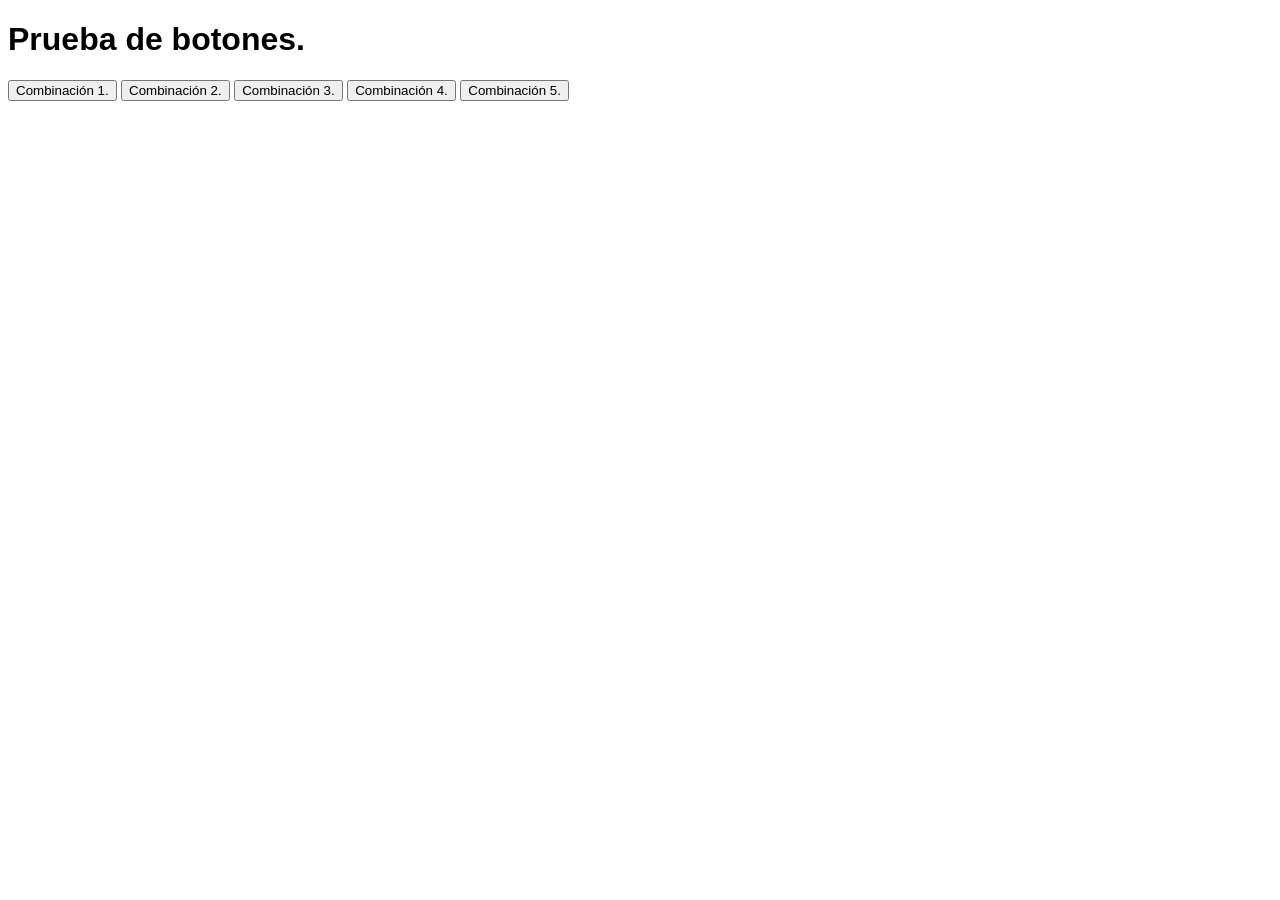
==== pruebas.html @ 7c1949a2 "Inicio actividad libreria botones." ====
<!DOCTYPE html>
<html lang="en">
<head>
    <meta charset="UTF-8">
    <meta name="viewport" content="width=device-width, initial-scale=1.0">
    <title>Pruebas.</title>
    <link rel="stylesheet" href="./style.css">
</head>
<body>
    <h1>Prueba de botones.</h1>
    <button>Combinación 1.</button>
    <button>Combinación 2.</button>
    <button>Combinación 3.</button>
    <button>Combinación 4.</button>
    <button>Combinación 5.</button>
</body>
</html>
---- style.css ----
*{
    font-family: sans-serif;
    cursor: pointer;
}
btn-primary {
    background-color: #1565C0;
    color: #FFFFFF;
}
btn-secondary {
    background-color: #D1D5DB;
    color: #111827;
}
btn-succes {
    background-color: #16703C;
    color: #FFFFFF;
}
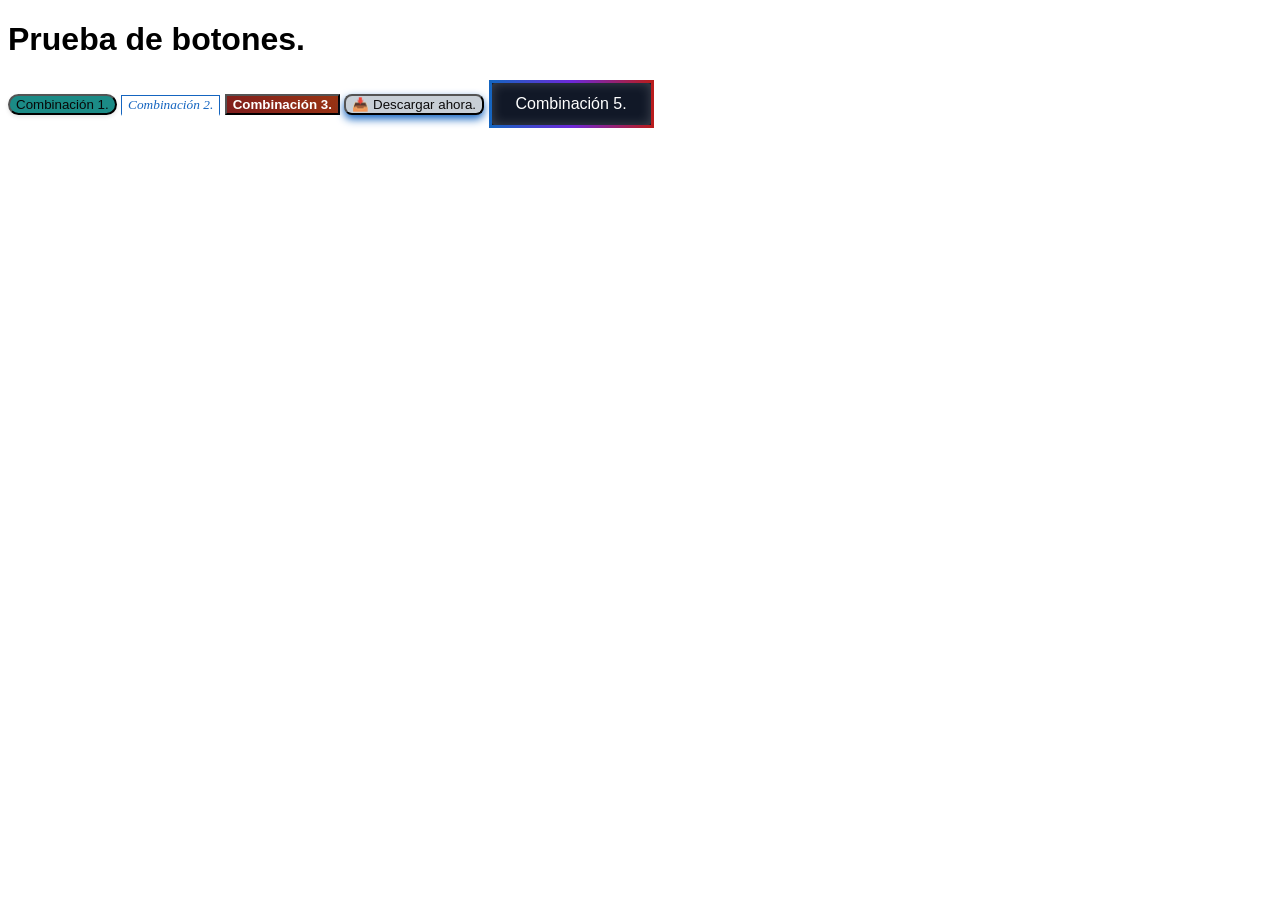
==== commit f1e3a697: "feat: realización de 5 pruebas de combinación de botones" ====
--- a/pruebas.html
+++ b/pruebas.html
@@ -1,17 +1,35 @@
 <!DOCTYPE html>
 <html lang="en">
+
 <head>
     <meta charset="UTF-8">
     <meta name="viewport" content="width=device-width, initial-scale=1.0">
     <title>Pruebas.</title>
     <link rel="stylesheet" href="./style.css">
 </head>
+
 <body>
     <h1>Prueba de botones.</h1>
-    <button>Combinación 1.</button>
-    <button>Combinación 2.</button>
-    <button>Combinación 3.</button>
-    <button>Combinación 4.</button>
-    <button>Combinación 5.</button>
+    <button class="btn-primary btn-pill btn-shadow-soft btn-lift">
+        Combinación 1.
+    </button>
+
+    <button class="btn-secondary btn-outline btn-elegant btn-hover-underline">
+        Combinación 2.
+    </button>
+
+    <button class="btn-custom btn-gradient-diagonal btn-bold btn-glow-pulse">
+        Combinación 3.
+    </button>
+
+    <button class="btn-download btn-rounded btn-shadow-color btn-grow">
+        📥 Descargar ahora.
+    </button>
+
+    <button class="btn-dark btn-glass btn-rainbow-border btn-transition-slow">
+        Combinación 5.
+    </button>
+
 </body>
+
 </html>
--- a/style.css
+++ b/style.css
@@ -1,16 +1,1541 @@
-*{
+* {
     font-family: sans-serif;
-    cursor: pointer;
-}
-btn-primary {
-    background-color: #1565C0;
-    color: #FFFFFF;
-}
-btn-secondary {
+    box-sizing: border-box;
+
+    button,
+    a,
+    input[type="submit"] {
+        cursor: pointer;
+    }
+}
+
+.btn:focus-visible {
+    box-shadow: 0 0 0 3px #ffffff, 0 0 0 6px #0076ff;
+}
+
+/*1. Practica background-color, color, border, padding y tipografía*/
+/*botón # 1*/
+.btn-primary {
+    background-color: #1565C0;
+    color: #FFFFFF;
+}
+
+/*botón # 2*/
+.btn-secondary {
     background-color: #D1D5DB;
     color: #111827;
 }
-btn-succes {
+
+/*botón # 3*/
+.btn-success {
     background-color: #16703C;
     color: #FFFFFF;
+}
+
+/*botón # 4*/
+.btn-danger {
+    background-color: #B91C1C;
+    color: #FFFFFF;
+}
+
+/*botón # 5*/
+.btn-warning {
+    background-color: #FACC15;
+    color: #111827;
+}
+
+/*botón # 6*/
+.btn-info {
+    background-color: #67E8F9;
+    color: #111827;
+}
+
+/*botón # 7*/
+.btn-dark {
+    background-color: #1F2937;
+    color: #FFFFFF;
+}
+
+/*botón # 8*/
+.btn-light {
+    background-color: #F9FAFB;
+    color: #111827;
+    border: #6B7280;
+}
+
+/*botón # 9*/
+.btn-text {
+    color: #1565C0;
+}
+
+/*botón # 10*/
+Fondo transparente,
+sin borde visible .btn-custom {
+    background-color: #6D28D9;
+    color: #FFFFFF;
+}
+
+/*2. Practica border, border-radius, width, height y padding.*/
+/*botón # 11*/
+.btn-outline {
+    background-color: transparent;
+    border: 1px solid #1565C0;
+    color: #1565C0;
+}
+
+/*botón # 11*/
+.btn-border-thick {
+    border: 4px solid #1565C0;
+    color: #1565C0;
+}
+
+/*botón # 13*/
+.btn-border-dashed {
+    border: 2px dashed #1565C0;
+    color: #1565C0;
+}
+
+/*botón # 14*/
+.btn-border-dotted {
+    border: 2px dotted #1565C0;
+    color: #1565C0;
+}
+
+/*botón # 15*/
+.btn-rounded {
+    border-radius: 8px;
+    color: #0b3b16;
+}
+
+/*botón # 16*/
+.btn-pill {
+    border-radius: 9999px;
+    color: #350179;
+}
+
+/*botón # 17*/
+.btn-circle {
+    width: 60px;
+    height: 60px;
+    border-radius: 50%;
+}
+
+/*botón # 18*/
+.btn-small {
+    font-size: 12px;
+    padding: 4px 8px;
+}
+
+/*botón # 19*/
+.btn-large {
+    font-size: 20px;
+    padding: 12px 24px;
+}
+
+/*botón # 20*/
+.btn-full {
+    width: 100%;
+    padding: 12px 0;
+}
+
+/*Categoría 3. Tipografía y sombras — básico a intermedio*/
+/*botón # 21*/
+.btn-uppercase {
+    text-transform: uppercase;
+}
+
+/*botón # 22*/
+.btn-spaced {
+    letter-spacing: 2px;
+}
+
+/*botón # 23*/
+.btn-bold {
+    font-weight: bold;
+}
+
+/*botón # 24*/
+.btn-elegant {
+    font-family: 'Times New Roman', serif;
+    font-style: italic;
+}
+
+/*botón # 25*/
+.btn-underline {
+    text-decoration: underline;
+}
+
+/*botón # 26*/
+.btn-shadow-soft {
+    box-shadow: 0 2px 4px rgba(0, 0, 0, 0.1);
+}
+
+/*botón # 27*/
+.btn-shadow-strong {
+    box-shadow: 0 4px 8px rgba(0, 0, 0, 0.2);
+}
+
+/*botón # 28*/
+.btn-shadow-color {
+    background-color: #1565C0;
+    color: #FFFFFF;
+    box-shadow: 0 4px 8px #1565C0;
+}
+
+/*botón # 29*/
+.btn-relief {
+    box-shadow: 0 4px 6px rgba(0, 0, 0, 0.1), 0 1px 3px rgba(0, 0, 0, 0.06);
+}
+
+/*botón # 30*/
+.btn-text-glow {
+    background-color: #111827;
+    color: #FFFFFF;
+    text-shadow: 0 0 8px #67E8F9, 0 0 16px #67E8F9;
+}
+
+/*Categoría 4. Degradados — intermedio*/
+/*botón # 31*/
+.btn-gradient {
+    background: linear-gradient(to right, #1E3A8A, #6D28D9);
+    color: #FFFFFF;
+}
+
+/*botón # 32*/
+.btn-gradient-vertical {
+    background: linear-gradient(to bottom, #064E3B, #0F766E);
+    color: #FFFFFF;
+}
+
+/*botón # 33*/
+.btn-gradient-diagonal {
+    background: linear-gradient(45deg, #7F1D1D, #9A3412);
+    color: #FFFFFF;
+}
+
+/*botón # 34*/
+.btn-gradient-three {
+    background: linear-gradient(to right, #1E3A8A, #6D28D9, #9D174D);
+    color: #FFFFFF;
+}
+
+/*botón # 35*/
+.btn-gradient-radial {
+    background: radial-gradient(circle, #115E59, #134E4A);
+    color: #FFFFFF;
+}
+
+/*botón # 36*/
+.btn-gradient-sunset {
+    background: linear-gradient(to right, #7F1D1D, #9A3412, #B45309);
+    color: #FFFFFF;
+}
+
+/*botón # 37*/
+.btn-gradient-ocean {
+    background: linear-gradient(to right, #075985, #065F46);
+    color: #FFFFFF;
+}
+
+/*botón # 38*/
+.btn-gradient-pastel {
+    background: linear-gradient(to right, #FBCFE8, #DDD6FE);
+    color: #111827;
+}
+
+/*botón # 39*/
+.btn-gradient-border {
+    border: 2px solid;
+    border-image: linear-gradient(to right, #1565C0, #FFFFFF, #6D28D9) 1;
+    color: #111827;
+}
+
+/*botón # 40*/
+.btn-gradient-hover {
+    background: linear-gradient(to right, #1E3A8A, #6D28D9);
+    color: #FFFFFF;
+    transition: background-position 0.5s ease;
+    background-size: 200% 100%;
+    background-position: left;
+}
+
+.btn-gradient-hover:hover,
+.btn-gradient-hover:focus-visible {
+    background-position: right;
+}
+
+/*Categoría 5. Estados e interacción — intermedio*/
+/*botón # 41*/
+.btn-hover-background {
+    background-color: #1565C0;
+    color: #FFFFFF;
+}
+
+.btn-hover-background:hover,
+.btn-hover-background:focus-visible {
+    background-color: #0D47A1;
+}
+
+/*botón # 42*/
+.btn-hover-text {
+    background-color: #FFFFFF;
+    color: #1565C0;
+}
+
+.btn-hover-text:hover,
+.btn-hover-text:focus-visible {
+    background-color: #FFFFFF;
+    color: #6D28D9;
+}
+
+/*botón # 43*/
+.btn-hover-border {
+    background-color: #FFFFFF;
+    color: #111827;
+    border: 2px solid #1565C0;
+}
+
+.btn-hover-border:hover,
+.btn-hover-border:focus-visible {
+    border: 2px solid #6D28D9;
+}
+
+/*botón # 44*/
+.btn-hover-shadow {
+    background-color: #1565C0;
+    color: #FFFFFF;
+    box-shadow: 0 2px 4px rgba(0, 0, 0, 0.1);
+}
+
+.btn-hover-shadow:hover,
+.btn-hover-shadow:focus-visible {
+    box-shadow: 0 4px 8px #0D47A1;
+}
+
+/*botón # 45*/
+.btn-hover-underline {
+    background-color: #FFFFFF;
+    color: #1565C0;
+    border-bottom: 2px solid transparent;
+}
+
+.btn-hover-underline:hover,
+.btn-hover-underline:focus-visible {
+    border-bottom: 2px solid #1565C0;
+}
+
+/*botón # 46*/
+.btn-active {
+    background-color: #1565C0;
+    color: #FFFFFF;
+}
+
+.btn-active:active {
+    background-color: #0D47A1;
+}
+
+/*botón # 47*/
+.btn-focus:focus-visible {
+    outline: 3px solid #FFFFFF;
+    outline-offset: 2px;
+}
+
+/*botón # 48*/
+.btn-disabled:disabled {
+    background-color: #E5E7EB;
+    color: #4B5563;
+    cursor: not-allowed;
+}
+
+/*botón # 49*/
+.btn-transition-slow {
+    background-color: #1565C0;
+    color: #FFFFFF;
+    transition: all 0.8s ease;
+}
+
+.btn-transition-slow:hover,
+.btn-transition-slow:focus-visible {
+    background-color: #0D47A1;
+    color: #FFFFFF;
+}
+
+/*botón # 50*/
+.btn-transition-stagger {
+    background-color: #1565C0;
+    color: #FFFFFF;
+    transition: background-color 0.9s ease, color 15s ease;
+}
+
+.btn-transition-stagger:hover,
+.btn-transition-stagger:focus-visible {
+    background-color: #0D47A1;
+    color: #FFFFFF;
+}
+
+/*Categoría 6. Transformaciones — intermedio*/
+/*botón # 51*/
+.btn-grow {
+    background-color: #e233ae;
+    color: #FFFFFF;
+    transition: transform 0.3s ease;
+}
+
+.btn-grow:hover,
+.btn-grow:focus-visible {
+    transform: scale(1.05);
+}
+
+/*botón # 52*/
+.btn-shrink {
+    background-color: #6d5e1a;
+    color: #FFFFFF;
+    transition: transform 0.3s ease;
+}
+
+.btn-shrink:hover,
+.btn-shrink:focus-visible {
+    transform: scale(0.95);
+}
+
+/*botón # 53*/
+.btn-lift {
+    background-color: #1b8b86;
+    color: #080808;
+    transition: transform 0.3s ease;
+}
+
+.btn-lift:hover,
+.btn-lift:focus-visible {
+    transform: translateY(-5px);
+}
+
+/*botón # 54*/
+.btn-move-right {
+    background-color: #25c920;
+    color: #6b2121;
+    transition: transform 0.3s ease;
+}
+
+.btn-move-right:hover,
+.btn-move-right:focus-visible {
+    transform: translateX(5px);
+}
+
+/*botón # 55*/
+.btn-rotate {
+    background-color: #e2c920;
+    color: #080808;
+    transition: transform 0.3s ease;
+}
+
+.btn-rotate:hover,
+.btn-rotate:focus-visible {
+    transform: rotate(45deg);
+}
+
+/*botón # 56*/
+.btn-skew {
+    background-color: #c920e2;
+    color: #FFFFFF;
+    transition: transform 0.3s ease;
+}
+
+.btn-skew:hover,
+.btn-skew:focus-visible {
+    transform: skewX(20deg);
+}
+
+/*botón # 57*/
+.btn-press {
+    background-color: #2080e2;
+    color: #FFFFFF;
+    transition: transform 0.1s ease;
+}
+
+.btn-press:active {
+    transform: translateY(2px);
+}
+
+/*botón # 58*/
+.btn-perspective {
+    background-color: #e22020;
+    color: #FFFFFF;
+    transition: transform 0.3s ease;
+    perspective: 500px;
+}
+
+.btn-perspective:hover,
+.btn-perspective:focus-visible {
+    transform: rotateY(15deg);
+}
+
+/*botón # 59*/
+.btn-icon-move {
+    background-color: #20e2c9;
+    color: #111827;
+    transition: transform 0.3s ease;
+}
+
+.btn-icon-move:hover .btn-icon,
+.btn-icon-move:focus-visible .btn-icon {
+    transform: translateX(5px);
+}
+
+/*botón # 60*/
+.btn-transform-combined {
+    background-color: #6d28d9;
+    color: #FFFFFF;
+    transition: transform 0.3s ease, box-shadow 0.3s ease;
+}
+
+.btn-transform-combined:hover,
+.btn-transform-combined:focus-visible {
+    transform: scale(1.05) translateY(-5px);
+    box-shadow: 0 8px 16px rgba(0, 0, 0, 0.2);
+}
+
+/*Categoría 7. Iconos e imágenes — intermedio a avanzado*/
+/*botón # 61*/
+.btn-icon-left {
+    background-color: #ebf189;
+    color: #160505;
+    display: inline-flex;
+    align-items: center;
+}
+
+/*botón # 62*/
+.btn-icon-right {
+    background-color: #bbe7f1;
+    color: #160505;
+    display: inline-flex;
+    align-items: center;
+}
+
+/*botón # 63*/
+.btn-icon-only {
+    width: 40px;
+    height: 40px;
+    border-radius: 4px;
+    padding: 0;
+    border: none;
+}
+
+/*botón # 64*/
+.btn-download {
+    background-color: #c8cfd6;
+    color: #0c0b0b;
+    display: inline-flex;
+    align-items: center;
+}
+
+/*botón # 65*/
+.btn-image-background {
+    background-image: url('./img/fondo.png');
+    background-size: cover;
+    background-position: center;
+    color: #FFFFFF;
+    position: relative;
+    overflow: hidden;
+    padding: 15px 30px;
+}
+
+.btn-image-background::before {
+    content: '';
+    position: absolute;
+    top: 0;
+    left: 0;
+    width: 100%;
+    height: 100%;
+    background-color: rgba(0, 0, 0, 0.4);
+    z-index: 1;
+}
+
+.btn-image-background span {
+    position: relative;
+    z-index: 2;
+}
+
+/*botón # 66*/
+.btn-image-overlay {
+    background-image: url('./img/fondo.png');
+    background-size: cover;
+    background-position: center;
+    color: #FFFFFF;
+    position: relative;
+    overflow: hidden;
+    padding: 15px 30px;
+}
+
+.btn-image-overlay::before {
+    content: '';
+    position: absolute;
+    top: 0;
+    left: 0;
+    width: 100%;
+    height: 100%;
+    background-color: rgba(0, 0, 0, 0.5);
+    z-index: 1;
+}
+
+.btn-image-overlay span {
+    position: relative;
+    z-index: 2;
+}
+
+/*botón # 67*/
+.btn-avatar {
+    display: inline-flex;
+    align-items: center;
+}
+
+.btn-avatar .avatar-container {
+    width: 32px;
+    height: 32px;
+    border-radius: 50%;
+    overflow: hidden;
+    margin-right: 10px;
+}
+
+.btn-avatar .avatar-container img {
+    width: 100%;
+    height: 100%;
+    object-fit: cover;
+}
+
+/*botón # 68*/
+.btn-icon-separated {
+    display: inline-flex;
+    align-items: center;
+    padding: 0;
+    border: 1px solid #CCCCCC;
+    border-radius: 6px;
+    background-color: #FFFFFF;
+    overflow: hidden;
+}
+
+.btn-icon-separated .icon-zone {
+    display: flex;
+    align-items: center;
+    justify-content: center;
+    padding: 10px 12px;
+    background-color: #F3F4F6;
+    border-right: 1px solid #CCCCCC;
+}
+
+.btn-icon-separated .icon-zone img {
+    width: 20px;
+    height: 20px;
+    object-fit: cover;
+}
+
+.btn-icon-separated .text-zone {
+    padding: 10px 16px;
+    color: #333333;
+}
+
+/*botón # 69*/
+.btn-image-hover {
+    position: relative;
+    width: 200px;
+    height: 60px;
+    border: none;
+    border-radius: 8px;
+    color: #FFFFFF;
+    font-weight: bold;
+    overflow: hidden;
+}
+
+.btn-image-hover .bg-img {
+    position: absolute;
+    top: 0;
+    left: 0;
+    width: 100%;
+    height: 100%;
+    object-fit: cover;
+    z-index: 1;
+    transition: transform 0.4s ease-in-out;
+}
+
+.btn-image-hover span {
+    position: relative;
+    z-index: 2;
+    text-shadow: 1px 1px 4px rgba(0, 0, 0, 0.6);
+}
+
+.btn-image-hover:hover .bg-img,
+.btn-image-hover:focus-visible .bg-img {
+    transform: scale(1.15) translateY(-5px);
+}
+
+/*botón # 70*/
+.btn-icon-reveal {
+    display: inline-flex;
+    align-items: center;
+    padding: 12px 24px;
+    background-color: #4F46E5;
+    color: #FFFFFF;
+    border: none;
+    border-radius: 6px;
+    font-weight: 500;
+    outline: none;
+    overflow: hidden;
+}
+
+.btn-icon-reveal .reveal-icon {
+    font-size: 1.2rem;
+    opacity: 0;
+    transform: translateX(-10px);
+    width: 0;
+    transition: transform 0.3s ease, opacity 0.3s ease, width 0.3s ease;
+}
+
+.btn-icon-reveal:hover .reveal-icon,
+.btn-icon-reveal:focus-visible .reveal-icon {
+    opacity: 1;
+    transform: translateX(8px);
+    width: 20px;
+}
+
+/*Categoría 8. Efectos con pseudoelementos — avanzado*/
+/*botón # 71*/
+.btn-fill-left {
+    position: relative;
+    background-color: #1565C0;
+    color: #FFFFFF;
+    isolation: isolate;
+    overflow: hidden;
+}
+
+.btn-fill-left::before {
+    content: '';
+    position: absolute;
+    top: 0;
+    left: 0;
+    width: 100%;
+    height: 100%;
+    background-color: #0D47A1;
+    z-index: -1;
+    transform: scaleX(0);
+    transform-origin: left;
+    transition: transform 0.4s ease;
+}
+
+.btn-fill-left:hover::before,
+.btn-fill-left:focus-visible::before {
+    transform: scaleX(1);
+}
+
+/*botón # 72*/
+.btn-fill-bottom {
+    position: relative;
+    background-color: #1565C0;
+    color: #FFFFFF;
+    isolation: isolate;
+    overflow: hidden;
+}
+
+.btn-fill-bottom::before {
+    content: '';
+    position: absolute;
+    top: 0;
+    left: 0;
+    width: 100%;
+    height: 100%;
+    background-color: #0D47A1;
+    z-index: -1;
+    transform: scaleY(0);
+    transform-origin: bottom;
+    transition: transform 0.4s ease;
+}
+
+.btn-fill-bottom:hover::before,
+.btn-fill-bottom:focus-visible::before {
+    transform: scaleY(1);
+}
+
+/*botón # 73*/
+.btn-fill-center {
+    position: relative;
+    background-color: #1565C0;
+    color: #FFFFFF;
+    isolation: isolate;
+    overflow: hidden;
+}
+
+.btn-fill-center::before {
+    content: '';
+    position: absolute;
+    top: 0;
+    left: 0;
+    width: 100%;
+    height: 100%;
+    background-color: #0D47A1;
+    z-index: -1;
+    transform: scaleX(0);
+    transform-origin: center;
+    transition: transform 0.4s ease;
+}
+
+.btn-fill-center:hover::before,
+.btn-fill-center:focus-visible::before {
+    transform: scaleX(1);
+}
+
+/*botón # 74*/
+.btn-shine {
+    position: relative;
+    background-color: #1565C0;
+    color: #FFFFFF;
+    isolation: isolate;
+    overflow: hidden;
+}
+
+.btn-shine::before {
+    content: '';
+    position: absolute;
+    top: 0;
+    left: -100%;
+    width: 50%;
+    height: 100%;
+    background: linear-gradient(to right, transparent, rgba(255, 255, 255, 0.3), transparent);
+    transform: skewX(-25deg);
+    z-index: -1;
+}
+
+.btn-shine:hover::before,
+.btn-shine:focus-visible::before {
+    left: 150%;
+    transition: left 0.6s ease-in-out;
+}
+
+/*botón # 75*/
+.btn-underline-expand {
+    position: relative;
+    background-color: #FFFFFF;
+    color: #1565C0;
+}
+
+.btn-underline-expand::after {
+    content: '';
+    position: absolute;
+    bottom: 0;
+    left: 0;
+    width: 100%;
+    height: 3px;
+    background-color: #1565C0;
+    transform: scaleX(0);
+    transform-origin: center;
+    transition: transform 0.3s ease;
+}
+
+.btn-underline-expand:hover::after,
+.btn-underline-expand:focus-visible::after {
+    transform: scaleX(1);
+}
+
+/*botón # 76*/
+.btn-corners {
+    position: relative;
+    background-color: #FFFFFF;
+    color: #1565C0;
+    border: 1px solid #1565C0;
+}
+
+.btn-corners::before,
+.btn-corners::after {
+    content: '';
+    position: absolute;
+    width: 8px;
+    height: 8px;
+    border: 2px solid #1565C0;
+    transition: all 0.3s ease;
+    opacity: 0;
+}
+
+.btn-corners::before {
+    top: 0;
+    left: 0;
+    border-right: none;
+    border-bottom: none;
+}
+
+.btn-corners::after {
+    bottom: 0;
+    right: 0;
+    border-left: none;
+    border-top: none;
+}
+
+.btn-corners:hover::before,
+.btn-corners:focus-visible::before {
+    opacity: 1;
+    top: 4px;
+    left: 4px;
+}
+
+.btn-corners:hover::after,
+.btn-corners:focus-visible::after {
+    opacity: 1;
+    bottom: 4px;
+    right: 4px;
+}
+
+/*botón # 77*/
+.btn-double-layer {
+    position: relative;
+    background-color: #1565C0;
+    color: #FFFFFF;
+    isolation: isolate;
+    overflow: hidden;
+}
+
+.btn-double-layer::before {
+    content: '';
+    position: absolute;
+    top: 0;
+    left: 0;
+    width: 100%;
+    height: 100%;
+    background-color: #0D47A1;
+    z-index: -2;
+    transform: scaleX(0);
+    transform-origin: left;
+    transition: transform 0.4s ease;
+}
+
+.btn-double-layer::after {
+    content: '';
+    position: absolute;
+    top: 0;
+    left: 0;
+    width: 100%;
+    height: 100%;
+    background-color: #4C1D95;
+    z-index: -1;
+    transform: scaleX(0);
+    transform-origin: right;
+    transition: transform 0.4s ease 0.1s;
+}
+
+.btn-double-layer:hover::before,
+.btn-double-layer:focus-visible::before,
+.btn-double-layer:hover::after,
+.btn-double-layer:focus-visible::after {
+    transform: scaleX(1);
+}
+
+/*botón # 78*/
+.btn-circle-expand {
+    position: relative;
+    background-color: #1565C0;
+    color: #FFFFFF;
+    isolation: isolate;
+    overflow: hidden;
+}
+
+.btn-circle-expand::before {
+    content: '';
+    position: absolute;
+    top: 50%;
+    left: 50%;
+    width: 20px;
+    height: 20px;
+    background-color: #0D47A1;
+    border-radius: 50%;
+    z-index: -1;
+    transform: translate(-50%, -50%) scale(0);
+    transition: transform 0.5s ease-out;
+}
+
+.btn-circle-expand:hover::before,
+.btn-circle-expand:focus-visible::before {
+    transform: translate(-50%, -50%) scale(15);
+}
+
+/*botón # 79*/
+.btn-border-reveal {
+    position: relative;
+    background-color: #FFFFFF;
+    color: #1565C0;
+    border: 2px solid transparent;
+}
+
+.btn-border-reveal::before,
+.btn-border-reveal::after {
+    content: '';
+    position: absolute;
+    width: 0;
+    height: 0;
+    border: 2px solid transparent;
+}
+
+.btn-border-reveal::before {
+    top: 0;
+    left: 0;
+}
+
+.btn-border-reveal::after {
+    bottom: 0;
+    right: 0;
+}
+
+.btn-border-reveal:hover::before,
+.btn-border-reveal:focus-visible::before {
+    width: 100%;
+    height: 100%;
+    border-top-color: #1565C0;
+    border-right-color: #1565C0;
+    transition: width 0.2s ease, height 0.2s ease 0.2s;
+}
+
+.btn-border-reveal:hover::after,
+.btn-border-reveal:focus-visible::after {
+    width: 100%;
+    height: 100%;
+    border-bottom-color: #1565C0;
+    border-left-color: #1565C0;
+    transition: width 0.2s ease 0.4s, height 0.2s ease 0.6s;
+}
+
+/*botón # 80*/
+.btn-diagonal-sweep {
+    position: relative;
+    background-color: #1565C0;
+    color: #FFFFFF;
+    isolation: isolate;
+    overflow: hidden;
+}
+
+.btn-diagonal-sweep::before {
+    content: '';
+    position: absolute;
+    top: 0;
+    left: -20px;
+    width: 120%;
+    height: 100%;
+    background-color: #0D47A1;
+    z-index: -1;
+    transform: skewX(-30deg) scaleX(0);
+    transform-origin: left;
+    transition: transform 0.4s ease-in-out;
+}
+
+.btn-diagonal-sweep:hover::before,
+.btn-diagonal-sweep:focus-visible::before {
+    transform: skewX(-30deg) scaleX(1);
+}
+
+/*Categoría 9. Animaciones CSS — avanzado*/
+.btn-pulse,
+.btn-heartbeat,
+.btn-float,
+.btn-shake,
+.btn-bounce,
+.btn-gradient-motion,
+.btn-icon-spin,
+.btn-loading,
+.btn-sequence {
+    padding: 12px 24px;
+    font-size: 16px;
+    border: none;
+    border-radius: 6px;
+    cursor: pointer;
+    background-color: #1565C0;
+    color: #FFFFFF;
+    outline: none;
+    display: inline-flex;
+    align-items: center;
+    justify-content: center;
+    gap: 8px;
+}
+
+/*botón # 81*/
+.btn-pulse {
+    animation: kf-pulse 2s infinite ease-in-out;
+}
+
+@keyframes kf-pulse {
+
+    0%,
+    100% {
+        transform: scale(1);
+    }
+
+    50% {
+        transform: scale(1.05);
+    }
+}
+
+/*botón # 82*/
+.btn-heartbeat {
+    animation: kf-heartbeat 1.4s infinite ease-in-out;
+}
+
+@keyframes kf-heartbeat {
+    0% {
+        transform: scale(1);
+    }
+
+    14% {
+        transform: scale(1.1);
+    }
+
+    28% {
+        transform: scale(1);
+    }
+
+    42% {
+        transform: scale(1.1);
+    }
+
+    70% {
+        transform: scale(1);
+    }
+}
+
+/*botón # 83*/
+.btn-float {
+    animation: kf-float 3s infinite ease-in-out;
+}
+
+@keyframes kf-float {
+
+    0%,
+    100% {
+        transform: translateY(0);
+    }
+
+    50% {
+        transform: translateY(-6px);
+    }
+}
+
+/*botón # 84*/
+.btn-shake {
+    transition: transform 0.2s ease;
+}
+
+.btn-shake:hover,
+.btn-shake:focus-visible {
+    animation: kf-shake 0.5s ease-in-out;
+}
+
+@keyframes kf-shake {
+
+    0%,
+    100% {
+        transform: translateX(0);
+    }
+
+    15% {
+        transform: translateX(-6px);
+    }
+
+    30% {
+        transform: translateX(5px);
+    }
+
+    45% {
+        transform: translateX(-4px);
+    }
+
+    60% {
+        transform: translateX(3px);
+    }
+
+    75% {
+        transform: translateX(-1px);
+    }
+}
+
+/*botón # 85*/
+.btn-bounce {
+    transition: transform 0.2s ease;
+}
+
+.btn-bounce:hover,
+.btn-bounce:focus-visible {
+    animation: kf-bounce 0.6s ease-in-out;
+}
+
+@keyframes kf-bounce {
+
+    0%,
+    20%,
+    50%,
+    80%,
+    100% {
+        transform: translateY(0);
+    }
+
+    40% {
+        transform: translateY(-10px);
+    }
+
+    60% {
+        transform: translateY(-4px);
+    }
+}
+
+/*botón # 86*/
+.btn-glow-pulse {
+    background-color: #111827;
+    color: #FFFFFF;
+    animation: kf-glow-pulse 2s infinite ease-in-out;
+}
+
+@keyframes kf-glow-pulse {
+
+    0%,
+    100% {
+        box-shadow: 0 0 4px #22D3EE, 0 0 8px rgba(34, 211, 238, 0.3);
+    }
+
+    50% {
+        box-shadow: 0 0 16px #22D3EE, 0 0 24px rgba(34, 211, 238, 0.6);
+    }
+}
+
+/*botón # 87*/
+.btn-gradient-motion {
+    background: linear-gradient(45deg, #1E3A8A, #6D28D9, #1E3A8A);
+    background-size: 200% 200%;
+    color: #FFFFFF;
+    animation: kf-gradient-motion 4s infinite ease;
+}
+
+@keyframes kf-gradient-motion {
+
+    0%,
+    100% {
+        background-position: 0% 50%;
+    }
+
+    50% {
+        background-position: 100% 50%;
+    }
+}
+
+/*botón # 88*/
+.btn-icon-spin .spin-icon {
+    display: inline-block;
+    transition: transform 0.5s ease-in-out;
+}
+
+.btn-icon-spin:hover .spin-icon,
+.btn-icon-spin:focus-visible .spin-icon {
+    transform: rotate(360deg);
+}
+
+/*botón # 89*/
+.btn-loading {
+    cursor: wait;
+    /* Cambia el cursor para reflejar el estado de carga */
+}
+
+.btn-loading .loader-icon {
+    display: inline-block;
+    width: 16px;
+    height: 16px;
+    border: 2px solid rgba(255, 255, 255, 0.3);
+    border-radius: 50%;
+    border-top-color: #FFFFFF;
+    animation: kf-spin-loader 0.8s infinite linear;
+}
+
+@keyframes kf-spin-loader {
+    to {
+        transform: rotate(360deg);
+    }
+}
+
+/*botón # 90*/
+.btn-sequence:hover,
+.btn-sequence:focus-visible {
+    animation: kf-sequence 1.2s ease-in-out forwards;
+}
+
+@keyframes kf-sequence {
+    0% {
+        transform: translateY(0) scale(1);
+        box-shadow: 0 0 0 rgba(0, 0, 0, 0);
+    }
+
+    30% {
+        transform: translateY(-6px) scale(1);
+        box-shadow: 0 4px 6px rgba(0, 0, 0, 0.1);
+    }
+
+    60% {
+        transform: translateY(-6px) scale(1.08);
+        box-shadow: 0 4px 6px rgba(0, 0, 0, 0.1);
+    }
+
+    100% {
+        transform: translateY(-6px) scale(1.08);
+        box-shadow: 0 10px 20px rgba(21, 101, 192, 0.4);
+    }
+}
+
+/*Categoría 10. Botones de diseño avanzado — desafío final*/
+
+/*botón # 91*/
+.btn-neon {
+    padding: 12px 24px;
+    font-size: 16px;
+    border-radius: 6px;
+    cursor: pointer;
+    background-color: #111827;
+    color: #FFFFFF;
+    border: 2px solid #22D3EE;
+    box-shadow: 0 0 10px #22D3EE, inset 0 0 10px #22D3EE;
+    transition: all 0.3s ease;
+    outline: none;
+}
+
+.btn-neon:hover,
+.btn-neon:focus-visible {
+    box-shadow: 0 0 20px #22D3EE, 0 0 40px #22D3EE, inset 0 0 15px #22D3EE;
+    text-shadow: 0 0 5px #FFFFFF;
+}
+
+/*botón # 92*/
+.btn-glass {
+    padding: 12px 24px;
+    font-size: 16px;
+    border-radius: 6px;
+    cursor: pointer;
+    color: #FFFFFF;
+    background-color: #1E3A8A;
+    border: 1px solid rgba(255, 255, 255, 0.4);
+    box-shadow: inset 0 0 12px rgba(255, 255, 255, 0.2);
+    transition: background-color 0.3s ease, transform 0.2s ease;
+    outline: none;
+}
+
+.btn-glass:hover,
+.btn-glass:focus-visible {
+    background-color: #254aae;
+    transform: translateY(-1px);
+}
+
+/*botón # 93*/
+.btn-neumorphic {
+    padding: 12px 24px;
+    font-size: 16px;
+    border-radius: 12px;
+    cursor: pointer;
+    background-color: #E5E7EB;
+    color: #111827;
+    border: none;
+    box-shadow: 6px 6px 12px #9CA3AF, -6px -6px 12px #FFFFFF;
+    transition: all 0.2s ease;
+    outline: none;
+}
+
+.btn-neumorphic:active {
+    box-shadow: inset 4px 4px 8px #9CA3AF, inset -4px -4px 8px #FFFFFF;
+}
+
+/*botón # 94*/
+.btn-retro-3d {
+    padding: 12px 24px;
+    font-size: 16px;
+    border-radius: 4px;
+    cursor: pointer;
+    background-color: #FACC15;
+    color: #111827;
+    border: 3px solid #111827;
+    box-shadow: 5px 5px 0px #111827;
+    transition: all 0.1s ease;
+    position: relative;
+    outline: none;
+}
+
+.btn-retro-3d:active {
+    top: 5px;
+    left: 5px;
+    box-shadow: 0px 0px 0px #111827;
+}
+
+/*botón # 95*/
+.btn-metallic {
+    padding: 12px 24px;
+    font-size: 16px;
+    border-radius: 6px;
+    cursor: pointer;
+    color: #111827;
+    border: 2px solid #111827;
+    background: linear-gradient(135deg, #E5E7EB 0%, #9CA3AF 50%, #F9FAFB 100%);
+    position: relative;
+    overflow: hidden;
+    isolation: isolate;
+    outline: none;
+}
+
+.btn-metallic::before {
+    content: '';
+    position: absolute;
+    top: 0;
+    left: -100%;
+    width: 50%;
+    height: 100%;
+    background: linear-gradient(to right, transparent, rgba(255, 255, 255, 0.6), transparent);
+    transform: skewX(-30deg);
+    z-index: -1;
+}
+
+.btn-metallic:hover::before,
+.btn-metallic:focus-visible::before {
+    left: 150%;
+    transition: left 0.6s ease-in-out;
+}
+
+/*botón # 96*/
+.btn-rainbow-border {
+    padding: 12px 24px;
+    font-size: 16px;
+    border-radius: 6px;
+    cursor: pointer;
+    background-color: #111827;
+    color: #FFFFFF;
+    border: 3px solid transparent;
+    border-image: linear-gradient(to right, #1565C0, #6D28D9, #B91C1C) 1;
+    transition: filter 0.3s ease;
+    outline: none;
+}
+
+.btn-rainbow-border:hover,
+.btn-rainbow-border:focus-visible {
+    filter: hue-rotate(90deg);
+}
+
+/*botón # 97*/
+.btn-double-text {
+    padding: 12px 24px;
+    font-size: 16px;
+    border-radius: 6px;
+    cursor: pointer;
+    background-color: #1565C0;
+    color: #FFFFFF;
+    border: none;
+    overflow: hidden;
+    height: 48px;
+    outline: none;
+}
+
+.btn-double-text .text-wrapper {
+    display: flex;
+    flex-direction: column;
+    transition: transform 0.3s ease-in-out;
+    height: 100%;
+}
+
+.btn-double-text .text-wrapper span {
+    display: flex;
+    align-items: center;
+    justify-content: center;
+    height: 48px;
+}
+
+.btn-double-text:hover .text-wrapper,
+.btn-double-text:focus-visible .text-wrapper {
+    transform: translateY(-48px);
+}
+
+/*botón # 98*/
+.btn-cinematic {
+    padding: 16px 32px;
+    font-size: 16px;
+    border-radius: 8px;
+    cursor: pointer;
+    color: #FFFFFF;
+    border: none;
+    background-image: url('./img/fondo.png');
+    background-size: cover;
+    background-position: center;
+    position: relative;
+    overflow: hidden;
+    isolation: isolate;
+    transition: transform 0.3s ease, box-shadow 0.3s ease;
+    outline: none;
+}
+
+.btn-cinematic::before {
+    content: '';
+    position: absolute;
+    top: 0;
+    left: 0;
+    width: 100%;
+    height: 100%;
+    background-color: rgba(0, 0, 0, 0.5);
+    z-index: -1;
+    transition: background-color 0.3s ease;
+}
+
+.btn-cinematic:hover,
+.btn-cinematic:focus-visible {
+    transform: scale(1.03);
+    box-shadow: 0 10px 20px rgba(0, 0, 0, 0.4);
+}
+
+.btn-cinematic:hover::before,
+.btn-cinematic:focus-visible::before {
+    background-color: rgba(0, 0, 0, 0.3);
+}
+
+/*botón # 99*/
+.btn-premium {
+    padding: 12px 24px;
+    font-size: 16px;
+    border-radius: 50px;
+    cursor: pointer;
+    color: #FFFFFF;
+    border: none;
+    background: linear-gradient(135deg, #1E3A8A 0%, #6D28D9 100%);
+    box-shadow: 0 4px 15px #111827;
+    display: inline-flex;
+    align-items: center;
+    gap: 8px;
+    transition: transform 0.3s cubic-bezier(0.175, 0.885, 0.32, 1.275), box-shadow 0.3s ease;
+    outline: none;
+}
+
+.btn-premium .premium-icon {
+    transition: transform 0.3s ease;
+}
+
+.btn-premium:hover,
+.btn-premium:focus-visible {
+    transform: translateY(-3px);
+    box-shadow: 0 8px 25px #111827;
+}
+
+.btn-premium:hover .premium-icon,
+.btn-premium:focus-visible .premium-icon {
+    transform: rotate(15deg) scale(1.2);
+}
+
+/*botón # 100*/
+.btn-original {
+    padding: 12px 24px;
+    font-size: 16px;
+    border-radius: 6px;
+    cursor: pointer;
+    background: linear-gradient(135deg, #0f172a 0%, #1e293b 100%);
+    color: #38bdf8;
+    border: 1px solid #334155;
+    box-shadow: 0 4px 6px -1px rgba(0, 0, 0, 0.1), 0 2px 4px -2px rgba(0, 0, 0, 0.1);
+    transition: all 0.3s cubic-bezier(0.4, 0, 0.2, 1);
+    outline: none;
+}
+
+.btn-original:hover,
+.btn-original:focus-visible {
+    background: linear-gradient(135deg, #1e293b 0%, #0f172a 100%);
+    color: #ffffff;
+    border-color: #38bdf8;
+    transform: translateY(-2px);
+    box-shadow: 0 10px 15px -3px rgba(56, 189, 248, 0.2);
 }
